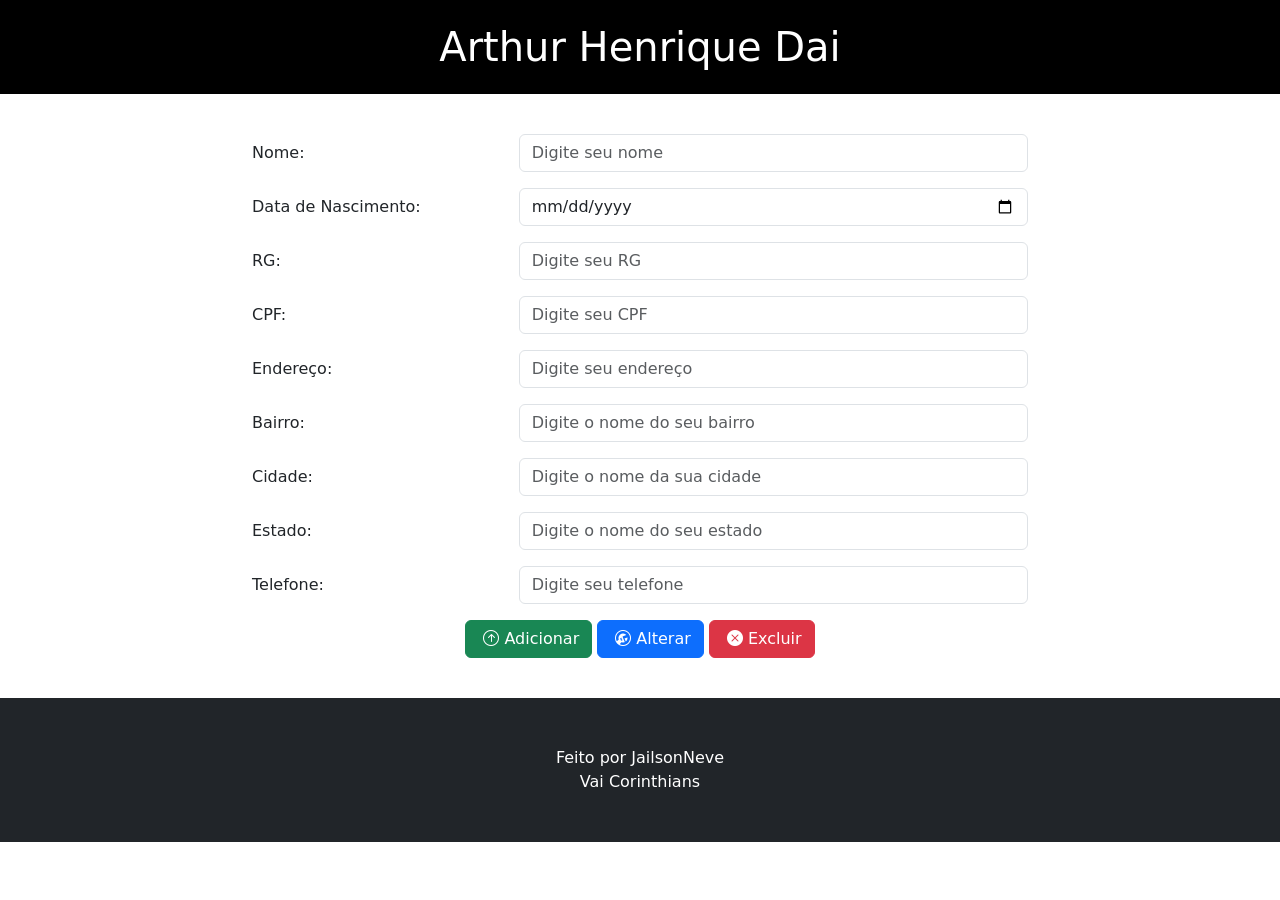
==== 15 do 08/atv01.html @ e600c072 "Add files via upload" ====
<!DOCTYPE html>
<html lang="en">
<head>
    <meta charset="UTF-8">
    <meta name="viewport" content="width=device-width, initial-scale=1.0">
    <link rel="stylesheet" href="https://stackpath.bootstrapcdn.com/bootstrap/4.1.3/css/bootstrap.min.css"> 
    <link rel="stylesheet" href="https://maxcdn.bootstrapcdn.com/font-awesome/4.7.0/css/font-awesome.min.css">
    <link href="https://cdn.jsdelivr.net/npm/bootstrap@5.3.3/dist/css/bootstrap.min.css" rel="stylesheet" integrity="sha384-QWTKZyjpPEjISv5WaRU9OFeRpok6YctnYmDr5pNlyT2bRjXh0JMhjY6hW+ALEwIH" crossorigin="anonymous">
    <link rel="stylesheet" href="https://cdn.jsdelivr.net/npm/bootstrap-icons@1.11.3/font/bootstrap-icons.min.css">
    <link rel="stylesheet" href="atv01.css">
    <title>Atv01</title>
</head>
<body>
    <header class="text-center">
        <nav class="navbar navbar-expand-lg navbar-black bg-black text-white">
            <h1>Arthur Henrique Dai</h1>
        </nav>
    </header>
    <main class="container">
        <form>
            <div class="form-group row">
                <label class="col-4 col-form-label" for="nomeUser">Nome:</label> 
                <div class="col-8">
                <input id="nomeUser" name="nomeUser" placeholder="Digite seu nome" type="text" class="form-control" required="required">
                </div>
            </div>
            <div class="form-group row">
                <label for="dataUser" class="col-4 col-form-label">Data de Nascimento:</label> 
                <div class="col-8">
                <input id="dataUser" name="dataUser" placeholder="Digite sua data de nascimento" type="date" required="required" class="form-control">
                </div>
            </div>
            <div class="form-group row">
                <label for="rgUser" class="col-4 col-form-label">RG:</label> 
                <div class="col-8">
                <input id="rgUser" name="rgUser" placeholder="Digite seu RG" type="text" class="form-control" required="required">
                </div>
            </div>
            <div class="form-group row">
                <label for="cpfUser" class="col-4 col-form-label">CPF:</label> 
                <div class="col-8">
                <input id="cpfUser" name="cpfUser" placeholder="Digite seu CPF" type="text" class="form-control" required="required">
                </div>
            </div>
            <div class="form-group row">
                <label for="enderecoUser" class="col-4 col-form-label">Endereço:</label> 
                <div class="col-8">
                <input id="enderecoUser" name="enderecoUser" placeholder="Digite seu endereço" type="text" class="form-control" required="required">
                </div>
            </div>
            <div class="form-group row">
                <label for="bairroUser" class="col-4 col-form-label">Bairro:</label> 
                <div class="col-8">
                <input id="bairroUser" name="bairroUser" placeholder="Digite o nome do seu bairro" type="text" class="form-control" required="required">
                </div>
            </div>
            <div class="form-group row">
                <label for="cidadeUser" class="col-4 col-form-label">Cidade:</label> 
                <div class="col-8">
                <input id="cidadeUser" name="cidadeUser" placeholder="Digite o nome da sua cidade" type="text" class="form-control" required="required">
                </div>
            </div>
            <div class="form-group row">
                <label for="estadoUser" class="col-4 col-form-label">Estado:</label> 
                <div class="col-8">
                <input id="estadoUser" name="estadoUser" placeholder="Digite o nome do seu estado" type="text" class="form-control" required="required">
                </div>
            </div>
            <div class="form-group row">
                <label for="telefoneUser" class="col-4 col-form-label">Telefone:</label> 
                <div class="col-8">
                <input id="telefoneUser" name="telefoneUser" placeholder="Digite seu telefone" type="text" class="form-control" required="required">
                </div>
            </div>
            <div class="form-group text-center">
                <a href="#" class="btn btn-primary btn-success"><i class="bi bi-arrow-up-circle"></i>Adicionar</a>
                <a href="#" class="btn btn-primary btn-primary"><i class="bi bi-wrench-adjustable-circle"></i>Alterar</a>
                <a href="#" class="btn btn-primary btn-danger"><i class="bi bi-x-circle-fill "></i>Excluir</a>
            </div>
        </form>
    </main>
    <footer id="contato" class="py-5 bg-dark text-white text-center">
        <p class="m-0">Feito por JailsonNeve</p>
        <p class="m-0">Vai Corinthians</p>
    </footer>
    <script src="https://cdn.jsdelivr.net/npm/bootstrap@5.3.3/dist/js/bootstrap.bundle.min.js" integrity="sha384-YvpcrYf0tY3lHB60NNkmXc5s9fDVZLESaAA55NDzOxhy9GkcIdslK1eN7N6jIeHz" crossorigin="anonymous"></script>
</body>
</html>
---- 15 do 08/atv01.css ----
.container {
    max-width: 800px;
    margin: 40px auto;
}
h1{
    margin: 15px auto;
}
i{
    margin: 5px;
}
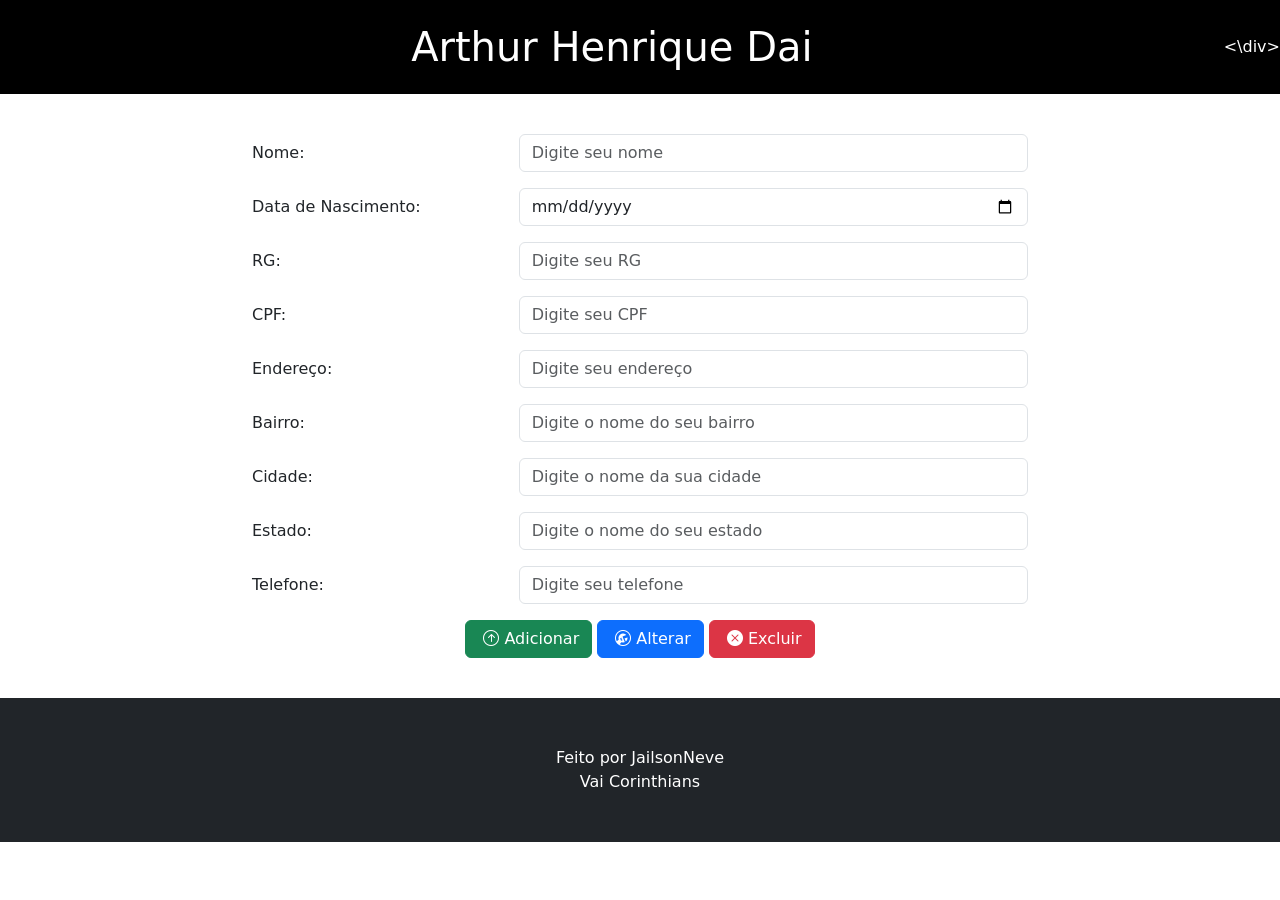
==== commit 022a0632: "Update atv01.html" ====
--- a/15 do 08/atv01.html
+++ b/15 do 08/atv01.html
@@ -12,9 +12,9 @@
 </head>
 <body>
     <header class="text-center">
-        <nav class="navbar navbar-expand-lg navbar-black bg-black text-white">
+        <div class="navbar navbar-expand-lg navbar-black bg-black text-white">
             <h1>Arthur Henrique Dai</h1>
-        </nav>
+        <\div>
     </header>
     <main class="container">
         <form>
@@ -85,4 +85,4 @@
     </footer>
     <script src="https://cdn.jsdelivr.net/npm/bootstrap@5.3.3/dist/js/bootstrap.bundle.min.js" integrity="sha384-YvpcrYf0tY3lHB60NNkmXc5s9fDVZLESaAA55NDzOxhy9GkcIdslK1eN7N6jIeHz" crossorigin="anonymous"></script>
 </body>
-</html>+</html>
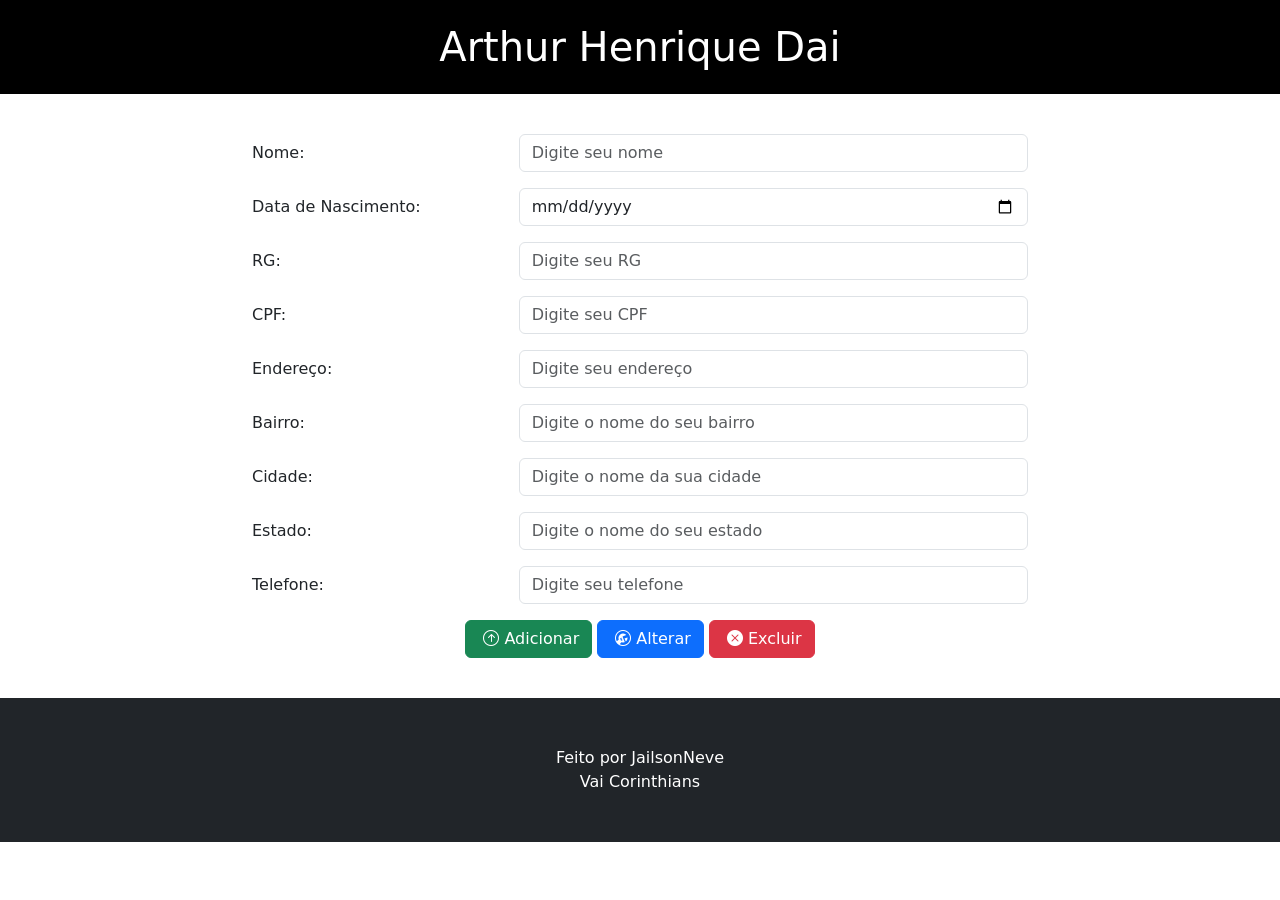
==== commit ceadf4df: "Update atv01.html" ====
--- a/15 do 08/atv01.html
+++ b/15 do 08/atv01.html
@@ -14,7 +14,7 @@
     <header class="text-center">
         <div class="navbar navbar-expand-lg navbar-black bg-black text-white">
             <h1>Arthur Henrique Dai</h1>
-        <\div>
+        </div>
     </header>
     <main class="container">
         <form>
